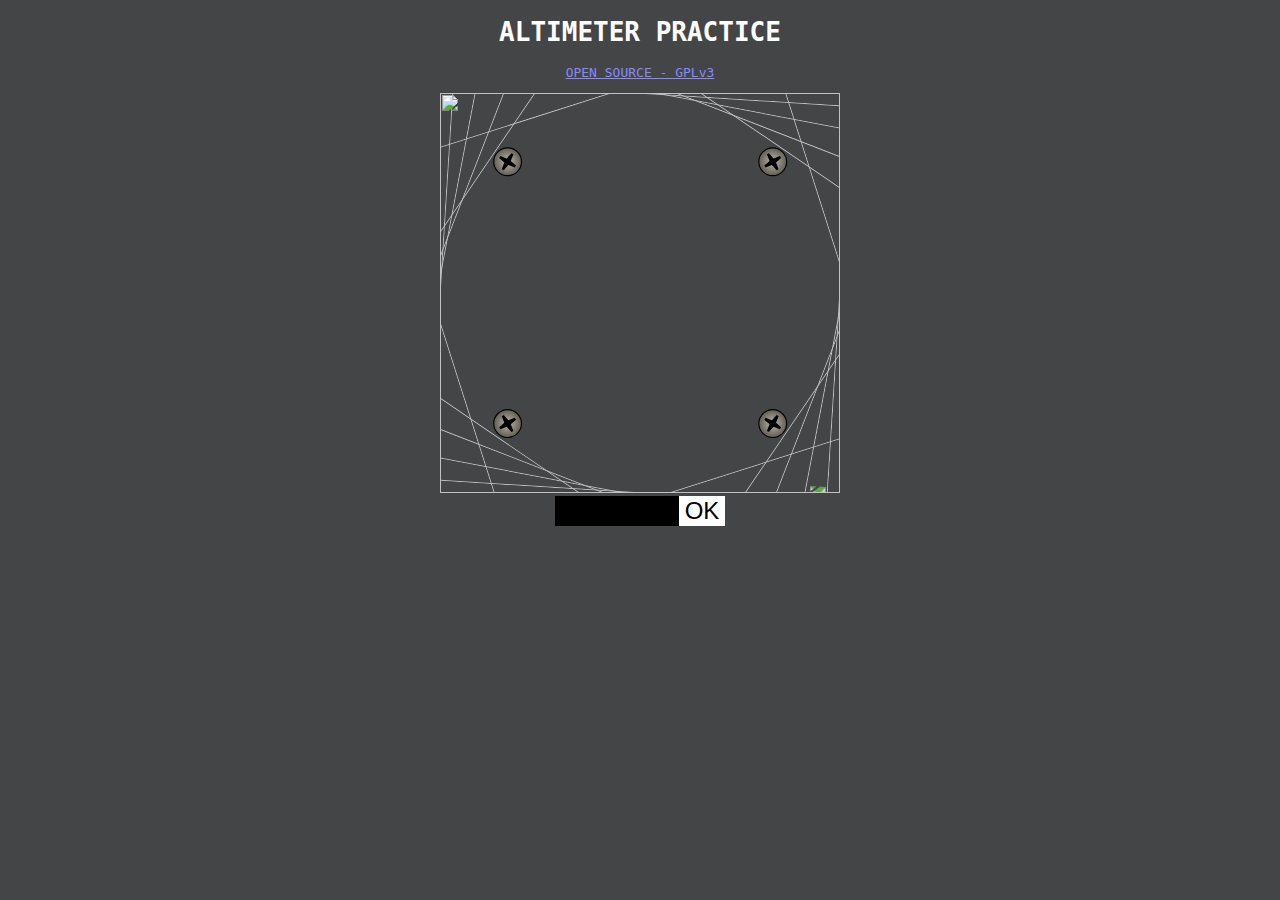
==== index.html @ 16f6b6fd "Better UI" ====
<!--
Altimeter Practice (https://github.com/kj7rrv/altimeter-practice)
By Samuel Sloniker (sam@kj7rrv.com)

Based on  Skyhawk Flight Instruments (https://github.com/uw-ray/Skyhawk-Flight-Instruments)
By Raymond Blaga (raymond.blaga@gmail.com), Edward Hanna (edward.hanna@senecacollege.ca), Pavlo Kuzhel (pavlo.kuzhel@senecacollege.ca)

Forked from jQuery Flight Indicators (https://github.com/sebmatton/jQuery-Flight-Indicators)
By Sébastien Matton (seb_matton@hotmail.com)

Published under GPLv3 License.
-->

<!DOCTYPE html>
<html lang="en" dir="ltr">
    <head>
        <meta charset="utf-8">
        <title>Altimeter Practice</title>
        <script src="js/jquery-3.7.0.min.js"></script>
        <script src="js/jquery.flightindicators.js"></script>
        <link rel="stylesheet" type="text/css" href="css/flightindicators.css" />
        <meta name="viewport" content="width=device-width, initial-scale=1" />
    </head>
    <body>
        <h1>ALTIMETER PRACTICE</h1>
        <p><a href="https://github.com/kj7rrv/altimeter-practice">OPEN SOURCE - GPLv3</a></p>
        <div class="examples text-center">
            <div>
                <span id="altimeter"></span>
            </div>
        </div>
        <form id="input_box">
            <input type="text" inputmode="numeric" autocomplete="off" id="input"><button id="button">OK</button>
        </form>
        <script src="js/ui.js"></script>
    </body>
</html>
---- css/flightindicators.css ----
﻿/* 
Skyhawk Flight Instruments (https://github.com/uw-ray/Skyhawk-Flight-Instruments)
By Edward Hanna (edward.hanna@senecacollege.ca) and Raymond Blaga (raymond.blaga@gmail.com)

Forked from jQuery Flight Indicators (https://github.com/sebmatton/jQuery-Flight-Indicators)
By Sébastien Matton (seb_matton@hotmail.com)

Published under GPLv3 License.
*/

/* Global block of an indicator*/
div.instrument {
  position: relative;
  display: inline-block;
  overflow: hidden;
}

.instruments {
    background-color: #444547;
}

/* The box containing any element of an indicator */
div.instrument .box {
  position: absolute;
  top: 0;
  left: 0;
  width: 100%;
  height: 100%;
}

/* Default transformations */

div.instrument.attitude div.roll {
  transform: rotate(0deg);
}
div.instrument.attitude div.roll div.pitch {
  top: 0%;
}
div.instrument.heading div.yaw {
  transform: rotate(0deg);
}
div.instrument.vario div.vario {
  transform: rotate(0deg);
}
div.instrument.speed div.airspeed {
  transform: rotate(90deg);
}
div.instrument.altimeter div.pressure {
  transform: rotate(40deg);
}
div.instrument.altimeter div.needle {
  transform: rotate(90deg);
}
div.instrument.altimeter div.needleSmall {
  transform: rotate(90deg);
}

body {
    background-color: #444547;
    color: white;
    font-family: monospace;
    text-align: center;
}

#input {
    font-size: 24px;
    border: none;
    background-color: black;
    color: white;
    font-family: monospace;
    width: 5em;
    outline: none;
}

#input.correct {
    background-color: #008800;
}

#input.incorrect {
    background-color: #880000;
}

#button {
    font-size: 24px;
    border: none;
    background-color: white;
    color: black;
}

a {
    color: #8888FF;
}
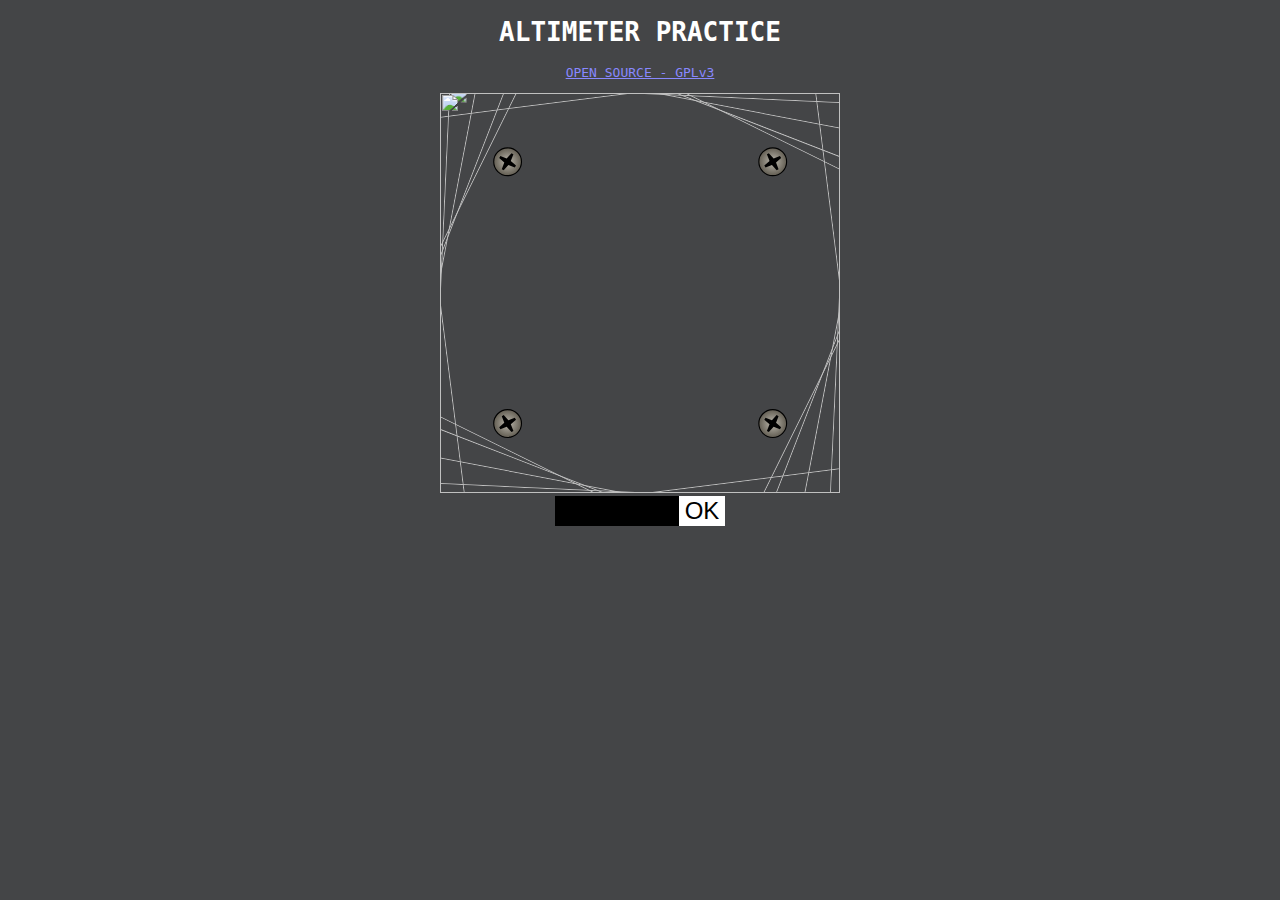
==== commit 91b547ab: "Merge JS files" ====
--- a/index.html
+++ b/index.html
@@ -17,7 +17,6 @@
         <meta charset="utf-8">
         <title>Altimeter Practice</title>
         <script src="js/jquery-3.7.0.min.js"></script>
-        <script src="js/jquery.flightindicators.js"></script>
         <link rel="stylesheet" type="text/css" href="css/flightindicators.css" />
         <meta name="viewport" content="width=device-width, initial-scale=1" />
     </head>
--- a/css/flightindicators.css
+++ b/css/flightindicators.css
@@ -28,23 +28,6 @@
   height: 100%;
 }
 
-/* Default transformations */
-
-div.instrument.attitude div.roll {
-  transform: rotate(0deg);
-}
-div.instrument.attitude div.roll div.pitch {
-  top: 0%;
-}
-div.instrument.heading div.yaw {
-  transform: rotate(0deg);
-}
-div.instrument.vario div.vario {
-  transform: rotate(0deg);
-}
-div.instrument.speed div.airspeed {
-  transform: rotate(90deg);
-}
 div.instrument.altimeter div.pressure {
   transform: rotate(40deg);
 }
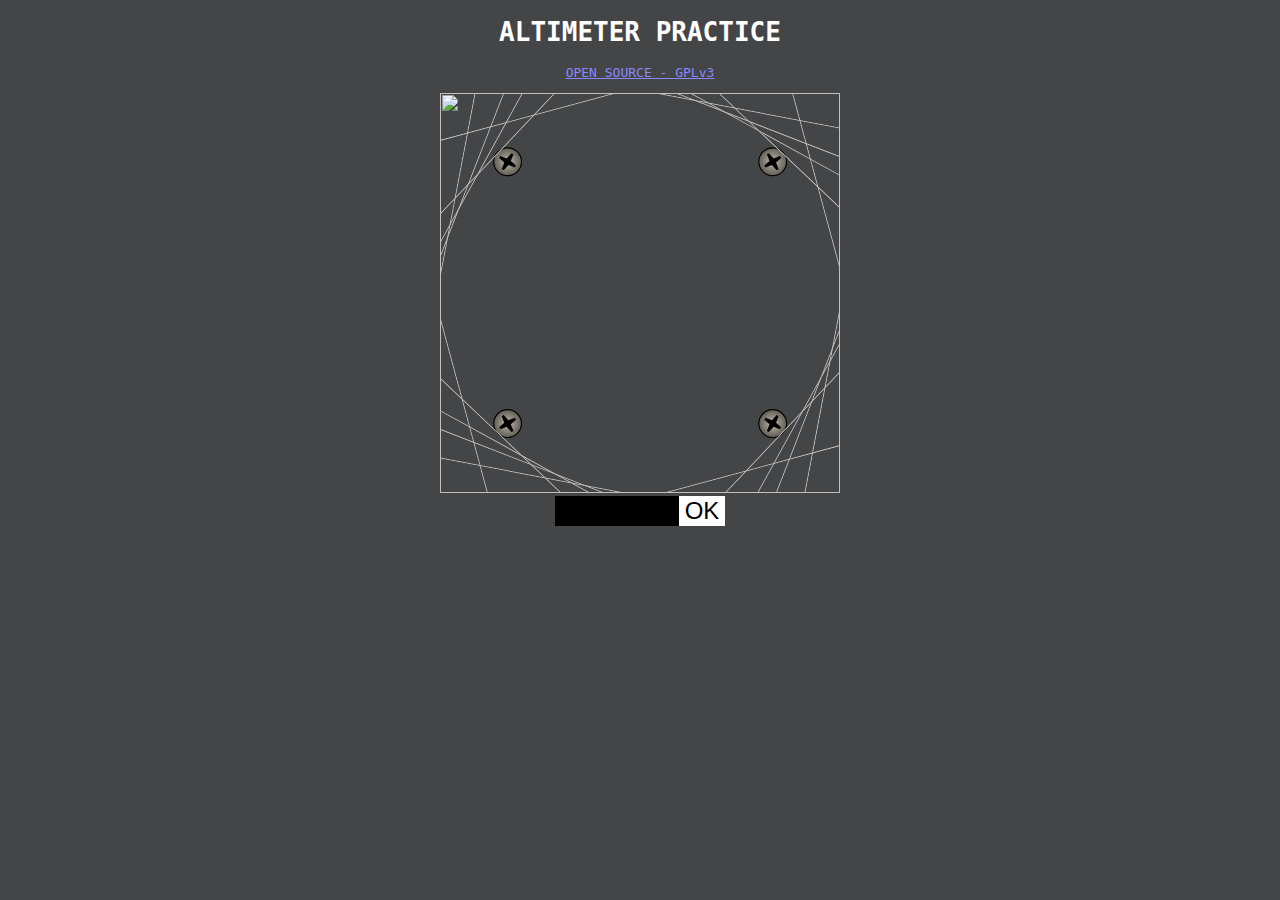
==== commit 1add5325: "dejquerify" ====
--- a/index.html
+++ b/index.html
@@ -16,7 +16,6 @@
     <head>
         <meta charset="utf-8">
         <title>Altimeter Practice</title>
-        <script src="js/jquery-3.7.0.min.js"></script>
         <link rel="stylesheet" type="text/css" href="css/flightindicators.css" />
         <meta name="viewport" content="width=device-width, initial-scale=1" />
     </head>
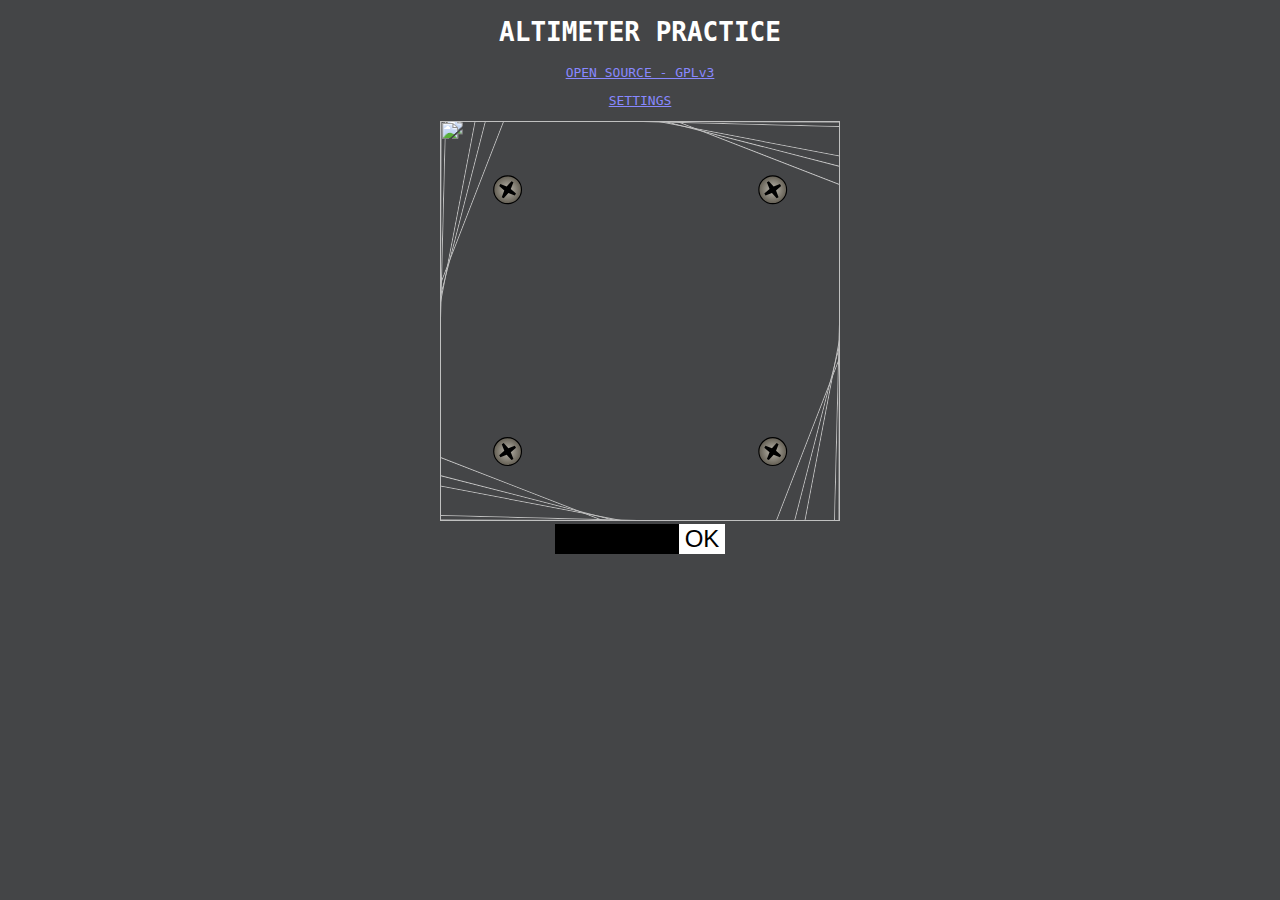
==== commit 55eb73d8: "Add empty settings screen" ====
--- a/index.html
+++ b/index.html
@@ -22,14 +22,20 @@
     <body>
         <h1>ALTIMETER PRACTICE</h1>
         <p><a href="https://github.com/kj7rrv/altimeter-practice">OPEN SOURCE - GPLv3</a></p>
-        <div class="examples text-center">
-            <div>
-                <span id="altimeter"></span>
+        <div id="main">
+            <p><a href="" id="settings-link">SETTINGS</a></p>
+            <div class="examples text-center">
+                <div>
+                    <span id="altimeter"></span>
+                </div>
             </div>
+            <form id="input_box">
+                <input type="text" inputmode="numeric" autocomplete="off" id="input"><button id="button">OK</button>
+            </form>
         </div>
-        <form id="input_box">
-            <input type="text" inputmode="numeric" autocomplete="off" id="input"><button id="button">OK</button>
-        </form>
+        <div id="settings">
+            <p><a id="main-link">GO BACK</a></p>
+        </div>
         <script src="js/ui.js"></script>
     </body>
 </html>
--- a/css/flightindicators.css
+++ b/css/flightindicators.css
@@ -73,3 +73,7 @@
 a {
     color: #8888FF;
 }
+
+#settings {
+    display: none
+}
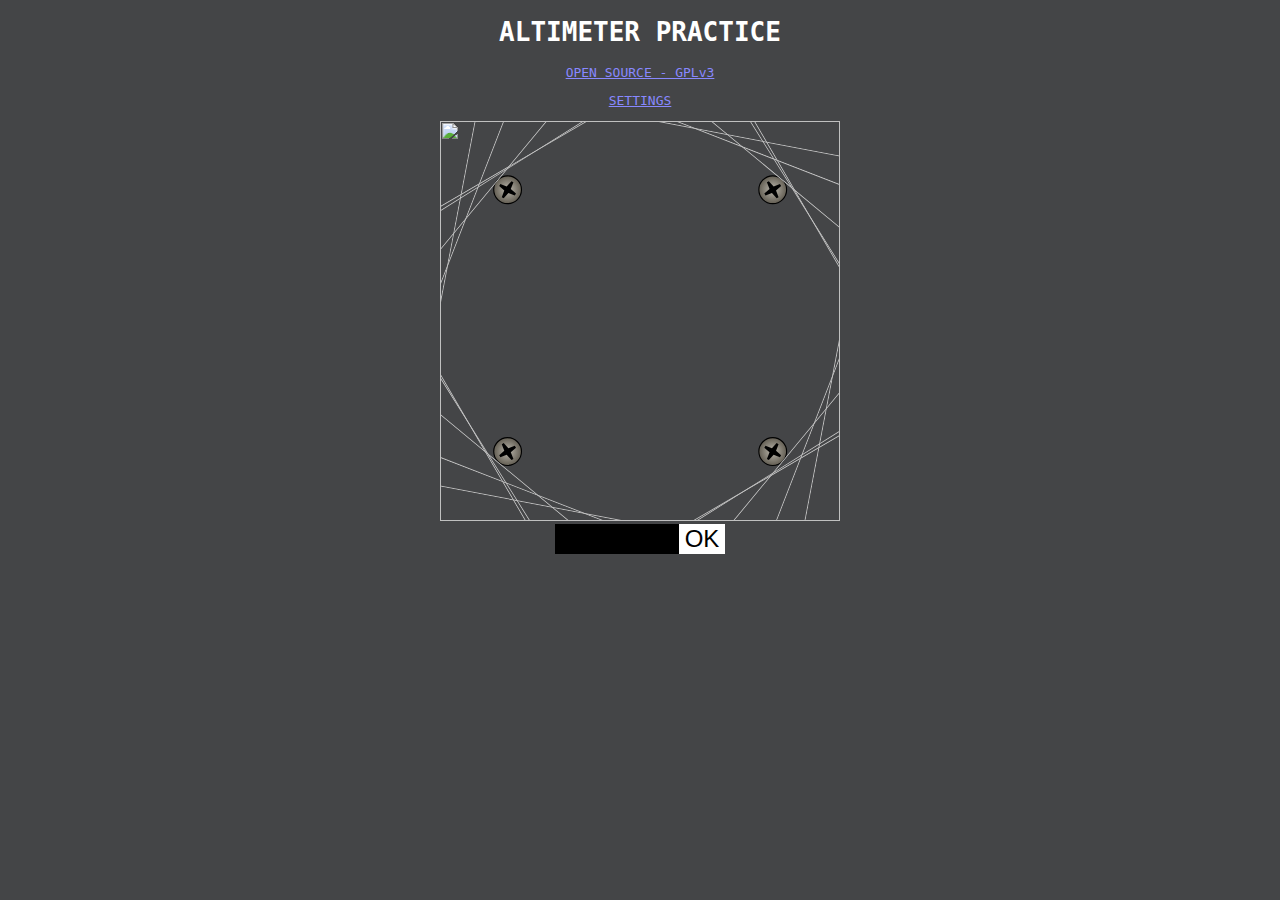
==== commit 02805e6d: "Allow configuration of min max and increment" ====
--- a/index.html
+++ b/index.html
@@ -34,7 +34,25 @@
             </form>
         </div>
         <div id="settings">
-            <p><a id="main-link">GO BACK</a></p>
+            <p><a id="main-link" href="">GO BACK</a></p>
+            <form>
+                <table>
+                    <tbody>
+                        <tr>
+                            <td class="label"><label for=minimum>Minimum altitude</label></td>
+                            <td class="input"><input type="number" id="minimum"></label></td>
+                        </tr>
+                        <tr>
+                            <td class="label"><label for=maximum>Maximum altitude</label></td>
+                            <td class="input"><input type="number" id="maximum"></label></td>
+                        </tr>
+                        <tr>
+                            <td class="label"><label for=increment>Altitude increment</label></td>
+                            <td class="input"><input type="number" id="increment"></label></td>
+                        </tr>
+                    </tbody>
+                </table>
+            </form>
         </div>
         <script src="js/ui.js"></script>
     </body>
--- a/css/flightindicators.css
+++ b/css/flightindicators.css
@@ -45,14 +45,14 @@
     text-align: center;
 }
 
-#input {
+input {
     font-size: 24px;
     border: none;
     background-color: black;
+    outline: none;
     color: white;
     font-family: monospace;
     width: 5em;
-    outline: none;
 }
 
 #input.correct {
@@ -75,5 +75,19 @@
 }
 
 #settings {
-    display: none
+    display: none;
 }
+
+#settings table {
+    margin: auto;
+}
+
+td.label {
+    font-size: 24px;
+    text-align: right;
+    padding-right: 8px;
+}
+
+input[type="number"] {
+    text-align: right;
+}
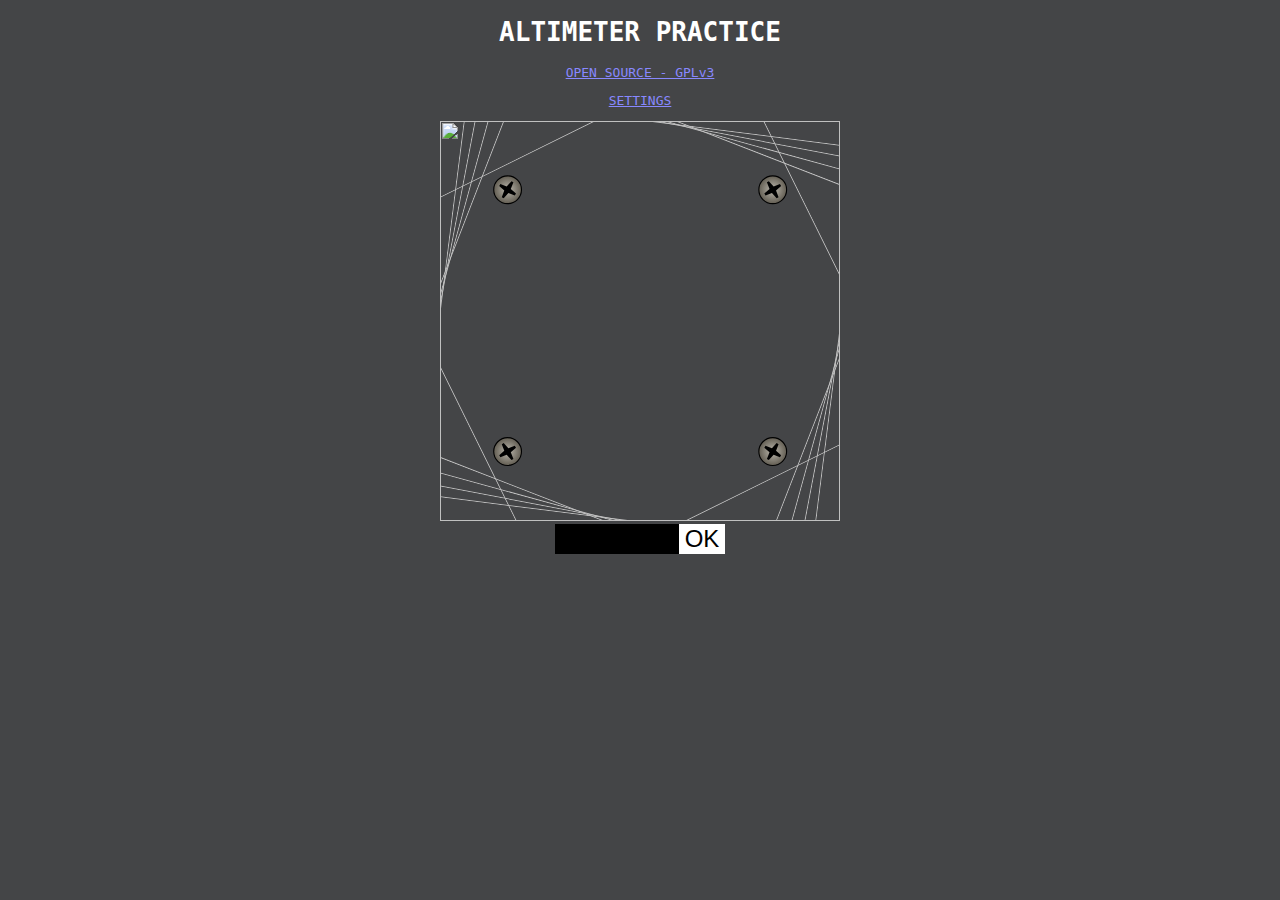
==== commit 9f65a385: "Add option to show answers" ====
--- a/index.html
+++ b/index.html
@@ -50,6 +50,10 @@
                             <td class="label"><label for=increment>Altitude increment</label></td>
                             <td class="input"><input type="number" id="increment"></label></td>
                         </tr>
+                        <tr>
+                            <td class="label"><label for="show-answers">Show answers</label></td>
+                            <td class="input"><input type="checkbox" id="show-answers"></label></td>
+                        </tr>
                     </tbody>
                 </table>
             </form>
--- a/css/flightindicators.css
+++ b/css/flightindicators.css
@@ -88,6 +88,16 @@
     padding-right: 8px;
 }
 
+td.input {
+    text-align: left;
+}
+
 input[type="number"] {
     text-align: right;
 }
+
+input[type="checkbox"] {
+    height: 24px;
+    width: 24px;
+    margin: 0;
+}
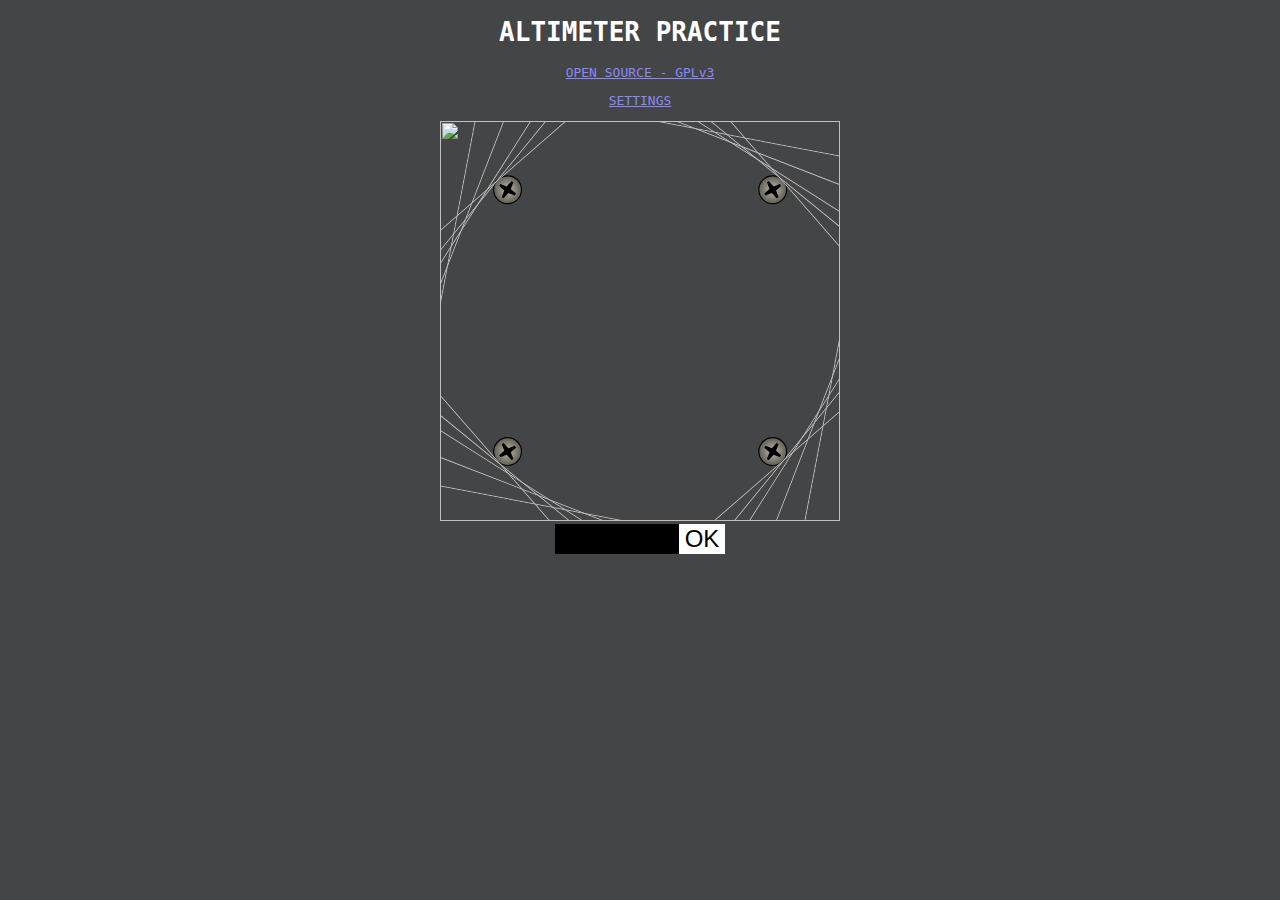
==== commit bccb9031: "Fix HTML" ====
--- a/index.html
+++ b/index.html
@@ -40,19 +40,19 @@
                     <tbody>
                         <tr>
                             <td class="label"><label for=minimum>Minimum altitude</label></td>
-                            <td class="input"><input type="number" id="minimum"></label></td>
+                            <td class="input"><input type="number" id="minimum"></td>
                         </tr>
                         <tr>
                             <td class="label"><label for=maximum>Maximum altitude</label></td>
-                            <td class="input"><input type="number" id="maximum"></label></td>
+                            <td class="input"><input type="number" id="maximum"></td>
                         </tr>
                         <tr>
                             <td class="label"><label for=increment>Altitude increment</label></td>
-                            <td class="input"><input type="number" id="increment"></label></td>
+                            <td class="input"><input type="number" id="increment"></td>
                         </tr>
                         <tr>
                             <td class="label"><label for="show-answers">Show answers</label></td>
-                            <td class="input"><input type="checkbox" id="show-answers"></label></td>
+                            <td class="input"><input type="checkbox" id="show-answers"></td>
                         </tr>
                     </tbody>
                 </table>
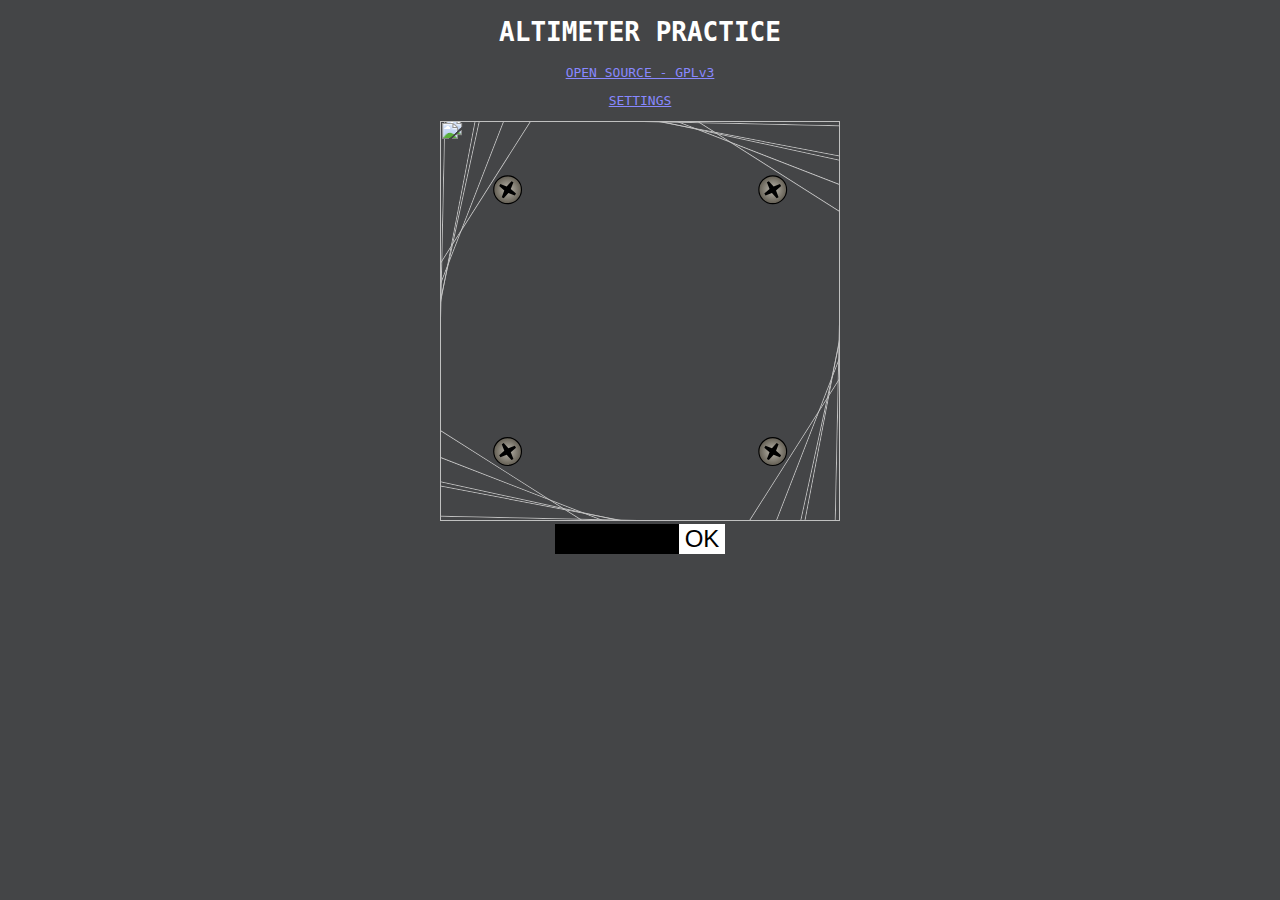
==== commit a5211630: "margin for error" ====
--- a/index.html
+++ b/index.html
@@ -51,6 +51,10 @@
                             <td class="input"><input type="number" id="increment"></td>
                         </tr>
                         <tr>
+                            <td class="label"><label for=margin>Margin for error</label></td>
+                            <td class="input"><input type="number" id="margin"></td>
+                        </tr>
+                        <tr>
                             <td class="label"><label for="show-answers">Show answers</label></td>
                             <td class="input"><input type="checkbox" id="show-answers"></td>
                         </tr>
